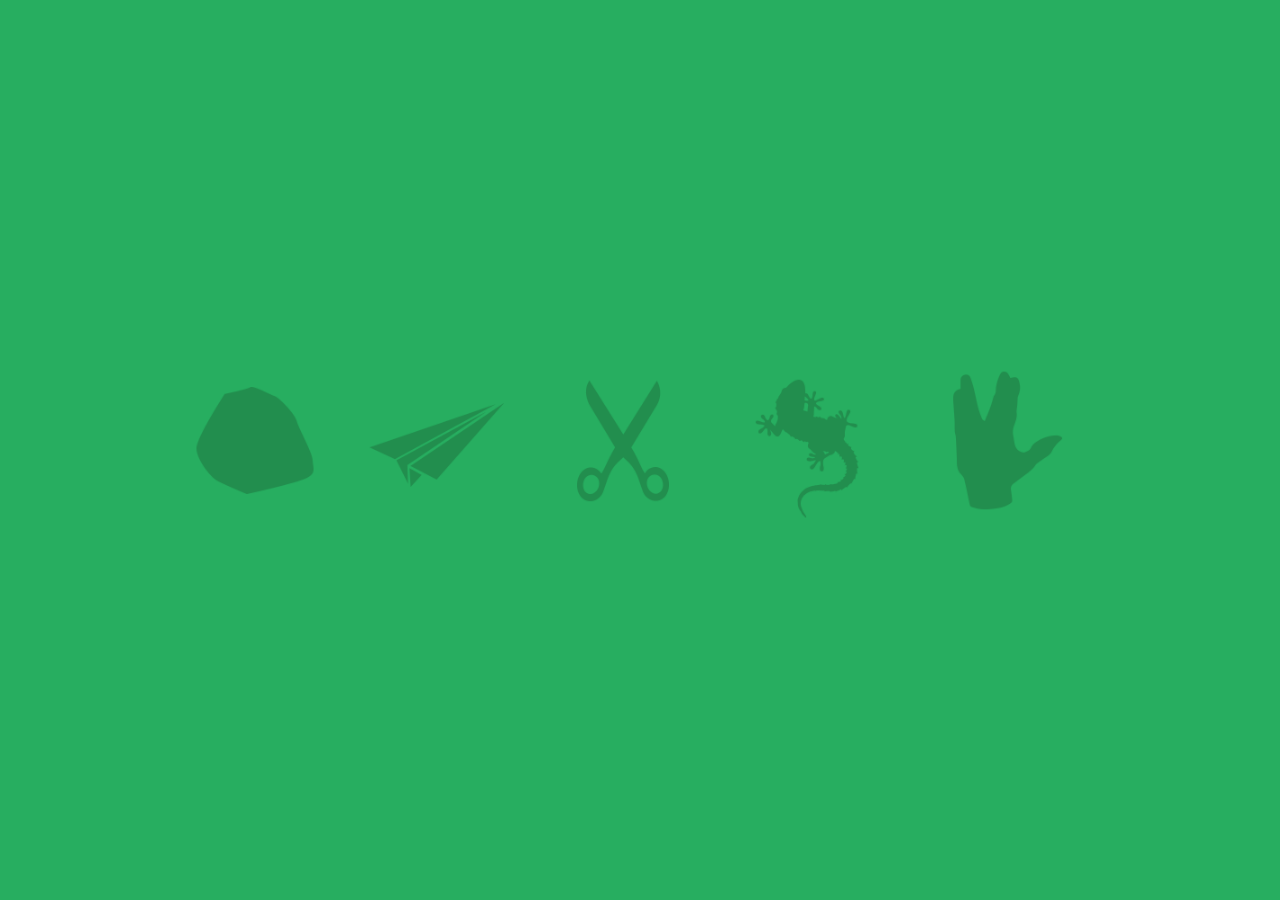
==== index.html @ 609fdbab "Add icons and simple transitions on :hover" ====
<html>

  <head>
    <title>Rock Paper Scissors Lizard Spock</title>
    <link rel="stylesheet" href="css/rock_style.css">
  </head>

  <body>

    <section id="game_icons">
      <img src="images/rock.png" data-juliarrr="rock">
      <img src="images/paper.png" data-juliarrr="paper">
      <img src="images/scissors.png" data-juliarrr="scissors">
      <img src="images/lizard.png" data-juliarrr="lizard">
      <img src="images/spock.png" data-juliarrr="spock">
    </section>

  </body>

</html>
---- css/rock_style.css ----
html {
  background-color: #27ae60;
}
/*#game_icons {
  position: fixed;
  top: 50%;
  left: 50%;
  margin-top: -50px;
  margin-left: -100px;
  width: 200px;
  background-color: salmon;
}*/

#game_icons {
  margin: auto;
  height: 200px;
  width: 950px;
  position: absolute;
  top: 0; left: 0; bottom: 0; right: 0;
}

#game_icons img {
  border-radius: 50%;
  width: 180px;
  opacity: .5;
  transition: background .5s ease;
}

#game_icons img:hover {
  background-color:rgba(255,255,255,0.2);
  opacity: 1;
}
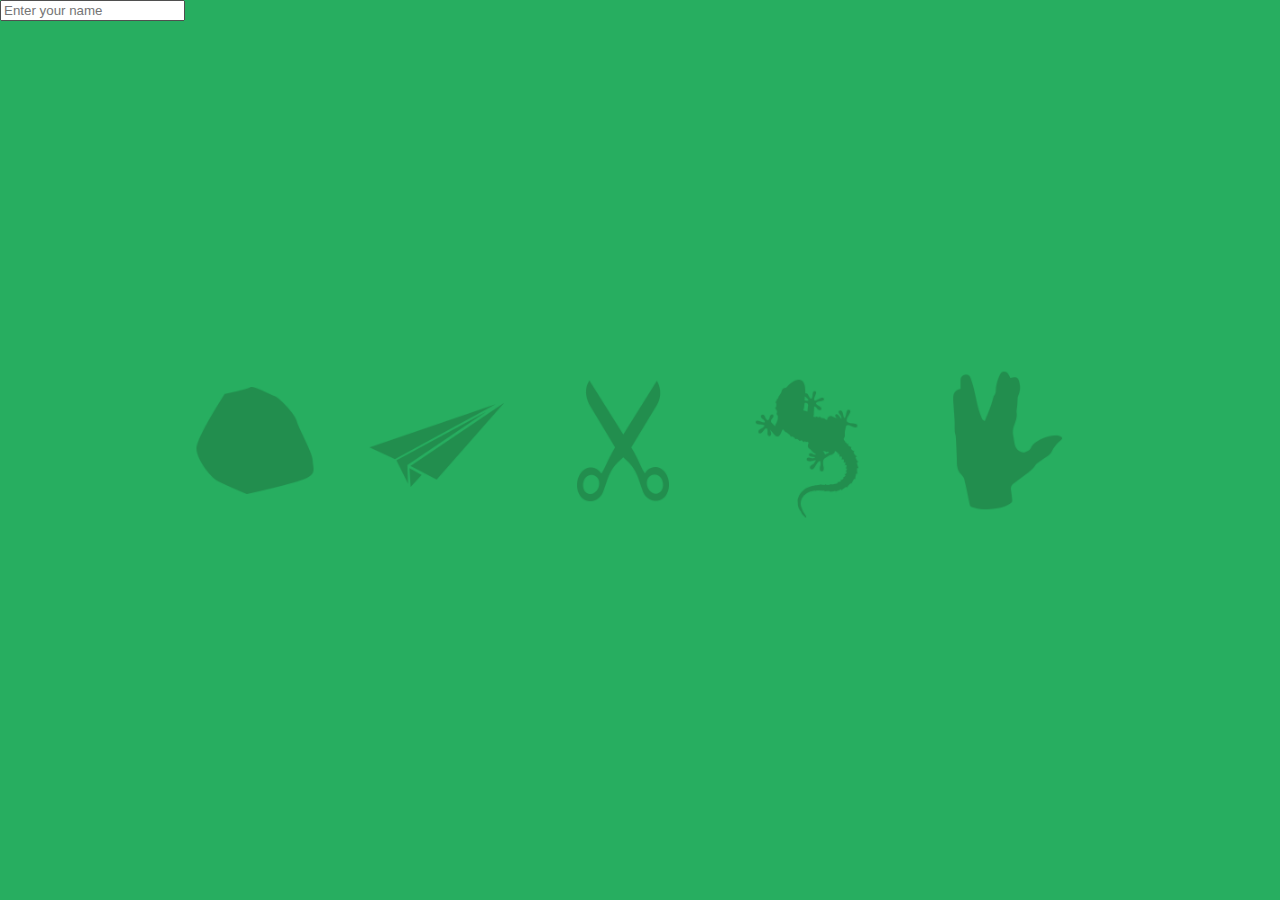
==== commit bed328df: "User can enter name which is displayed in victory message." ====
--- a/index.html
+++ b/index.html
@@ -7,6 +7,8 @@
 
   <body>
 
+    <input type="text" placeholder="Enter your name" name="input_name" id="input_name">
+
     <section id="game_icons">
       <img src="images/rock.png" data-juliarrr="rock">
       <img src="images/paper.png" data-juliarrr="paper">
@@ -15,6 +17,53 @@
       <img src="images/spock.png" data-juliarrr="spock">
     </section>
 
+    <footer id="victory_message">
+
+
+    </footer>
+
+    <script src="javascript/lib/game.js" type="text/javascript"></script>
+    <script src="javascript/lib/player.js" type="text/javascript"></script>
+    <script src='http://code.jquery.com/jquery-2.1.1.min.js'></script>
+    <script>
+      // On document load,
+      $(document).ready(function(){
+        // Once field input_name has registered the enter key
+        $('#input_name').keypress(function (e) {
+          if (e.which == 13) {
+            // playerName is equal to #input_name's value
+            var playerName = $('#input_name').val();
+            var p1 = new Player('Computer');
+            // set p2 to new instance with playerName val
+            var p2 = new Player(playerName);
+            // new game starts
+            var game = new Game(p1,p2);
+
+
+            // User clicks an image
+            $('#game_icons img').on('click', function(){
+              // iterate through images and place data-juliarr value in 'choices' array
+              var choices = $('#game_icons img').map(function(){
+                return $(this).data('juliarrr');
+              });
+              // Computer randomly picks a choice
+              // debugger;
+              p1.randomlyPicks(choices);
+              // Data value of user's choice is sent to picks()
+              p2.picks($(this).data('juliarrr'));
+              // Change background depending on choice of user
+              $('#game_icons').css('display', 'none');
+              // Change background colour of site.
+              $('body').css('background-image', 'url(images/'+game.winner().pick+'_bg.jpg)').css('background-size','cover');
+              // Display footer bar
+              $('#victory_message').css('visibility', 'visible').text(game.victoryMessage()).prependTo('footer');
+              // Adds 'Try again?' link to footer
+              $('#victory_message').append("<a href='index.html'>Try again?</a>");
+            });
+           };
+          });
+        });
+    </script>
   </body>
 
 </html>--- a/css/rock_style.css
+++ b/css/rock_style.css
@@ -1,5 +1,7 @@
-html {
+body {
   background-color: #27ae60;
+  margin: 0;
+  padding: 0;
 }
 /*#game_icons {
   position: fixed;
@@ -29,4 +31,12 @@
 #game_icons img:hover {
   background-color:rgba(255,255,255,0.2);
   opacity: 1;
-}+}
+
+#victory_message {
+  background-color: #27ae60;
+  height: 220px;
+  position: absolute;
+  bottom: 0;
+  width: 100%;
+  visibility: hidden;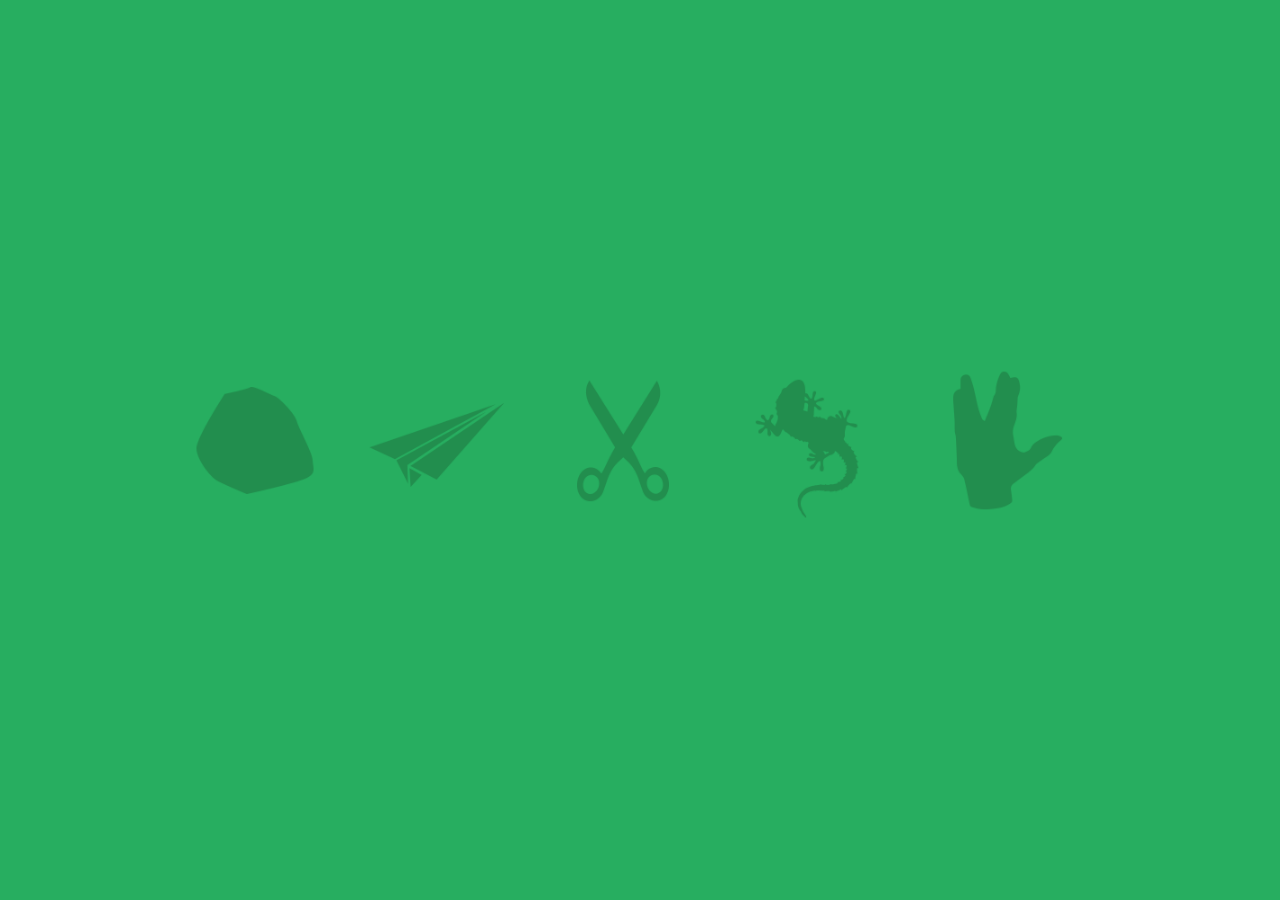
==== commit dec5536b: "Winner and Draw messages working." ====
--- a/index.html
+++ b/index.html
@@ -7,8 +7,8 @@
 
   <body>
 
-    <input type="text" placeholder="Enter your name" name="input_name" id="input_name">
-
+<!--     <input type="text" placeholder="Enter your name" name="input_name" id="input_name">
+ -->
     <section id="game_icons">
       <img src="images/rock.png" data-juliarrr="rock">
       <img src="images/paper.png" data-juliarrr="paper">
@@ -29,40 +29,37 @@
       // On document load,
       $(document).ready(function(){
         // Once field input_name has registered the enter key
-        $('#input_name').keypress(function (e) {
-          if (e.which == 13) {
-            // playerName is equal to #input_name's value
-            var playerName = $('#input_name').val();
-            var p1 = new Player('Computer');
-            // set p2 to new instance with playerName val
-            var p2 = new Player(playerName);
-            // new game starts
-            var game = new Game(p1,p2);
 
+        // playerName is equal to #input_name's value
+        var playerName = $('#input_name').val();
+        var p1 = new Player('Computer');
+        // set p2 to new instance with playerName val
+        var p2 = new Player('User');
+        // new game starts
+        var game = new Game(p1,p2);
 
-            // User clicks an image
-            $('#game_icons img').on('click', function(){
-              // iterate through images and place data-juliarr value in 'choices' array
-              var choices = $('#game_icons img').map(function(){
-                return $(this).data('juliarrr');
-              });
-              // Computer randomly picks a choice
-              // debugger;
-              p1.randomlyPicks(choices);
-              // Data value of user's choice is sent to picks()
-              p2.picks($(this).data('juliarrr'));
-              // Change background depending on choice of user
-              $('#game_icons').css('display', 'none');
-              // Change background colour of site.
-              $('body').css('background-image', 'url(images/'+game.winner().pick+'_bg.jpg)').css('background-size','cover');
-              // Display footer bar
-              $('#victory_message').css('visibility', 'visible').text(game.victoryMessage()).prependTo('footer');
-              // Adds 'Try again?' link to footer
-              $('#victory_message').append("<a href='index.html'>Try again?</a>");
-            });
-           };
+        // User clicks an image
+        $('#game_icons img').on('click', function(){
+          // iterate through images and place data-juliarr value in 'choices' array
+          var choices = $('#game_icons img').map(function(){
+            return $(this).data('juliarrr');
           });
+          // Computer randomly picks a choice
+          p1.randomlyPicks(choices);
+          // Data value of user's choice is sent to picks()
+          p2.picks($(this).data('juliarrr'));
+          // Change background depending on choice of user
+          $('#game_icons').css('display', 'none');
+          // Change background colour of site.
+          $('body').css('background-image', 'url(images/'+game.winner().pick+'_bg.jpg)').css('background-size','cover');
+          // Display footer bar
+          $('#victory_message').css('visibility', 'visible').text(game.victoryMessage()).prependTo('footer');
+          // Adds 'Try again?' link to footer
+          $('#victory_message').append("<button class='try_again'>Try again?</button>");
+          $('#victory_message').append("<a href='index.html'>New Player</a>");
+
         });
+      });
     </script>
   </body>
 
--- a/css/rock_style.css
+++ b/css/rock_style.css
@@ -32,7 +32,10 @@
   background-color:rgba(255,255,255,0.2);
   opacity: 1;
 }
+#input_name {
 
+
+}
 #victory_message {
   background-color: #27ae60;
   height: 220px;
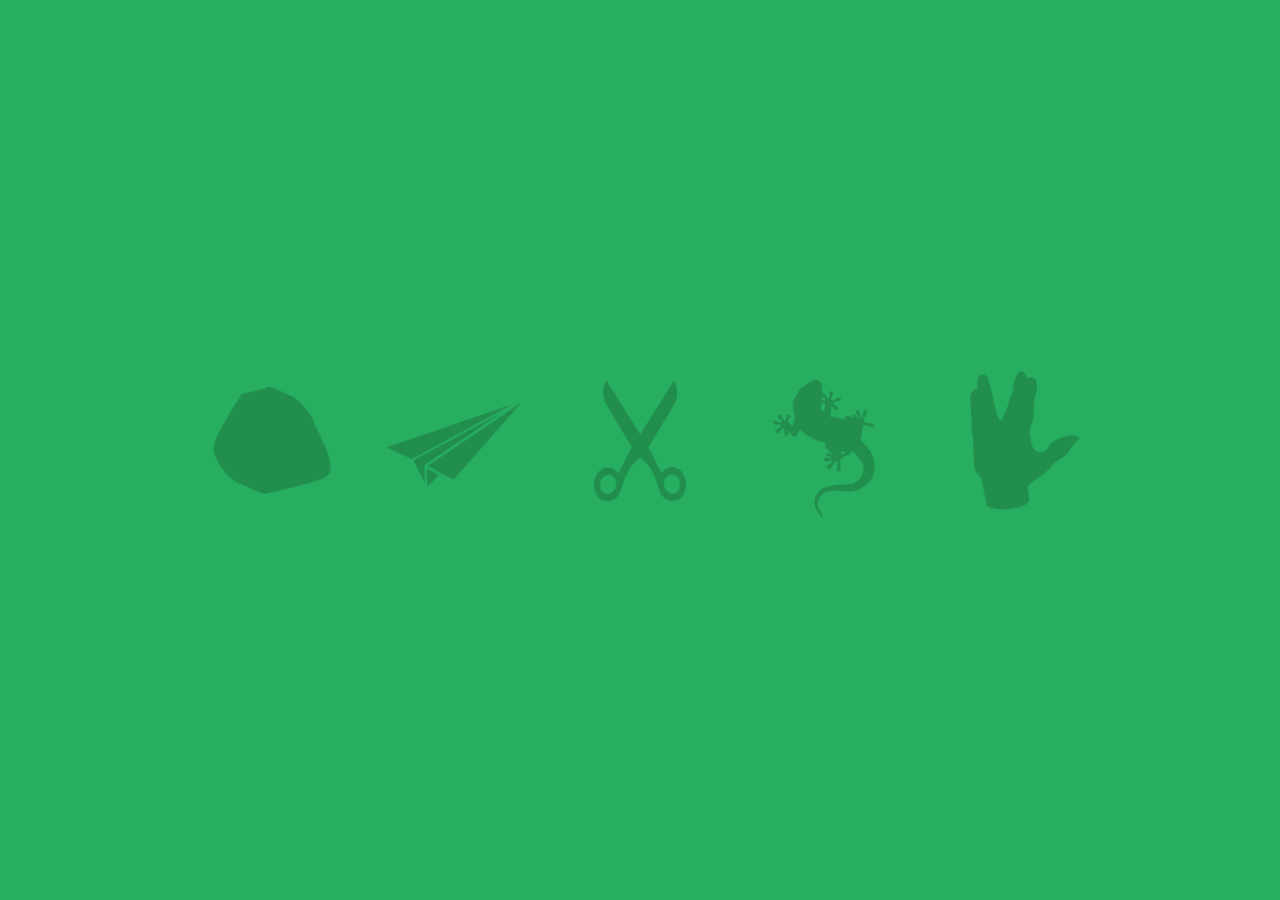
==== commit ebc0e6c0: "Final styling. Purple images & horizontal result history. Solid background removed" ====
--- a/index.html
+++ b/index.html
@@ -6,9 +6,6 @@
   </head>
 
   <body>
-
-<!--     <input type="text" placeholder="Enter your name" name="input_name" id="input_name">
- -->
     <section id="game_icons">
       <img src="images/rock.png" data-juliarrr="rock">
       <img src="images/paper.png" data-juliarrr="paper">
@@ -17,9 +14,10 @@
       <img src="images/spock.png" data-juliarrr="spock">
     </section>
 
+    <ul id="results">
+    </ul>
+
     <footer id="victory_message">
-
-
     </footer>
 
     <script src="javascript/lib/game.js" type="text/javascript"></script>
@@ -51,14 +49,21 @@
           // Change background depending on choice of user
           $('#game_icons').css('display', 'none');
           // Change background colour of site.
-          $('body').css('background-image', 'url(images/'+game.winner().pick+'_bg.jpg)').css('background-size','cover');
+          $('body').css('background-image', 'url(images/'+game.winner().pick+'_bg.jpg)').css('-webkit-background-size','cover').css('repeat','no-repeat');
           // Display footer bar
           $('#victory_message').css('visibility', 'visible').text(game.victoryMessage()).prependTo('footer');
-          // Adds 'Try again?' link to footer
-          $('#victory_message').append("<button class='try_again'>Try again?</button>");
-          $('#victory_message').append("<a href='index.html'>New Player</a>");
+        });
 
+        $('footer').on('click', function(){
+          $('body').css('background-image', 'none');
+          $('#game_icons').css('display', 'initial');
+          $('<li>' + game.victoryMessage() + '</li>').prependTo('#results').slideDown();
+          $('li:gt(4)').fadeOut(function(){
+            $(this).remove();
+          });
+          $(this).css('visibility', 'hidden');
         });
+
       });
     </script>
   </body>
--- a/css/rock_style.css
+++ b/css/rock_style.css
@@ -1,17 +1,15 @@
-body {
-  background-color: #27ae60;
+@import url(http://fonts.googleapis.com/css?family=Lato:900,900italic);
+
+html, body {
+  text-align: center;
+  color: #FFFFFF;
   margin: 0;
   padding: 0;
 }
-/*#game_icons {
-  position: fixed;
-  top: 50%;
-  left: 50%;
-  margin-top: -50px;
-  margin-left: -100px;
-  width: 200px;
-  background-color: salmon;
-}*/
+
+body {
+  background-color: #27ae60;
+}
 
 #game_icons {
   margin: auto;
@@ -25,21 +23,40 @@
   border-radius: 50%;
   width: 180px;
   opacity: .5;
-  transition: background .5s ease;
+  transition: background .75s ease;
 }
 
 #game_icons img:hover {
   background-color:rgba(255,255,255,0.2);
   opacity: 1;
 }
-#input_name {
+#results, #victory_message {
+  font-family: 'Lato', 'Helvetica Neue', sans-serif;
+  text-transform: uppercase;
+  list-style: none;
+  font-style: italic;
+}
+#results {
+  padding: 10px 40px;
+  list-style: none;
+  text-shadow: 2px 2px 0px #0e3655;
+  letter-spacing: 2px;
+  line-height: 1.5em;
+}
+#results li {
+  display: inline;
+  margin-left: 15px;
+  margin-right: 15px;
+}
 
-
-}
 #victory_message {
-  background-color: #27ae60;
-  height: 220px;
+  padding: 25px 0px 25px 0px;
   position: absolute;
   bottom: 0;
   width: 100%;
-  visibility: hidden;+  margin: 0 auto;
+  font-size: 60px;
+  visibility: hidden;
+  letter-spacing: 3px;
+  text-shadow: 4px 5px 0px #0e3655;
+}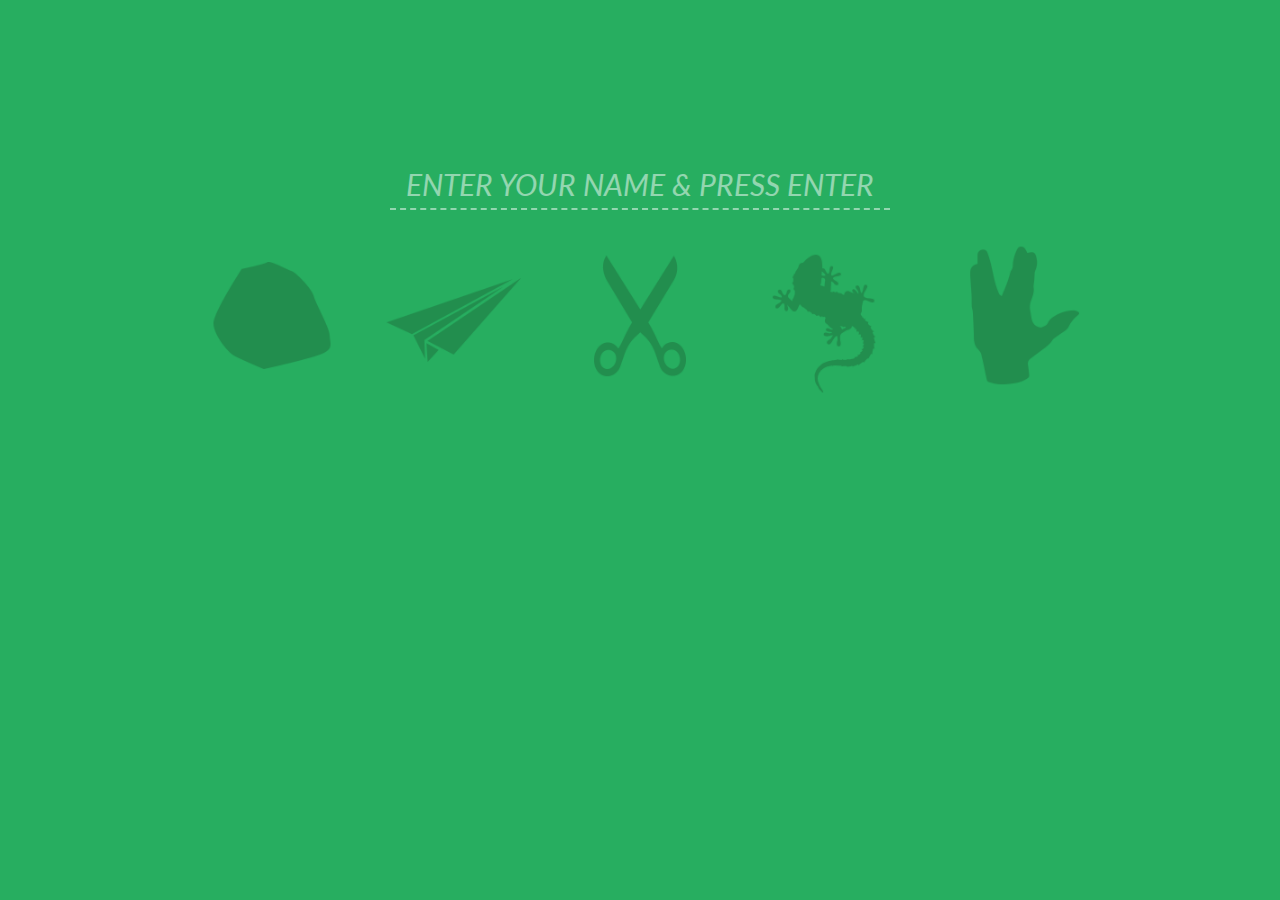
==== commit 0543ab4b: "Merge pull request #1 from roidriscoll/master" ====
--- a/index.html
+++ b/index.html
@@ -6,6 +6,8 @@
   </head>
 
   <body>
+    <input type="text" placeholder="Enter your name & press enter" name="input_name" id="input_name" autocomplete="off">
+
     <section id="game_icons">
       <img src="images/rock.png" data-juliarrr="rock">
       <img src="images/paper.png" data-juliarrr="paper">
@@ -23,49 +25,7 @@
     <script src="javascript/lib/game.js" type="text/javascript"></script>
     <script src="javascript/lib/player.js" type="text/javascript"></script>
     <script src='http://code.jquery.com/jquery-2.1.1.min.js'></script>
-    <script>
-      // On document load,
-      $(document).ready(function(){
-        // Once field input_name has registered the enter key
-
-        // playerName is equal to #input_name's value
-        var playerName = $('#input_name').val();
-        var p1 = new Player('Computer');
-        // set p2 to new instance with playerName val
-        var p2 = new Player('User');
-        // new game starts
-        var game = new Game(p1,p2);
-
-        // User clicks an image
-        $('#game_icons img').on('click', function(){
-          // iterate through images and place data-juliarr value in 'choices' array
-          var choices = $('#game_icons img').map(function(){
-            return $(this).data('juliarrr');
-          });
-          // Computer randomly picks a choice
-          p1.randomlyPicks(choices);
-          // Data value of user's choice is sent to picks()
-          p2.picks($(this).data('juliarrr'));
-          // Change background depending on choice of user
-          $('#game_icons').css('display', 'none');
-          // Change background colour of site.
-          $('body').css('background-image', 'url(images/'+game.winner().pick+'_bg.jpg)').css('-webkit-background-size','cover').css('repeat','no-repeat');
-          // Display footer bar
-          $('#victory_message').css('visibility', 'visible').text(game.victoryMessage()).prependTo('footer');
-        });
-
-        $('footer').on('click', function(){
-          $('body').css('background-image', 'none');
-          $('#game_icons').css('display', 'initial');
-          $('<li>' + game.victoryMessage() + '</li>').prependTo('#results').slideDown();
-          $('li:gt(4)').fadeOut(function(){
-            $(this).remove();
-          });
-          $(this).css('visibility', 'hidden');
-        });
-
-      });
-    </script>
+    <script src="javascript/lib/interface.js"></script>
   </body>
 
 </html>--- a/css/rock_style.css
+++ b/css/rock_style.css
@@ -6,31 +6,55 @@
   margin: 0;
   padding: 0;
 }
-
 body {
   background-color: #27ae60;
+  margin-top: 10em;
 }
-
+footer span {
+  font-size: 15px;
+  margin-top: 20px;
+}
 #game_icons {
   margin: auto;
   height: 200px;
   width: 950px;
-  position: absolute;
   top: 0; left: 0; bottom: 0; right: 0;
 }
-
 #game_icons img {
   border-radius: 50%;
   width: 180px;
   opacity: .5;
   transition: background .75s ease;
 }
-
 #game_icons img:hover {
   background-color:rgba(255,255,255,0.2);
   opacity: 1;
 }
-#results, #victory_message {
+input {
+  text-align: center;
+  width: 500px;
+  background-color: #27ae60;
+  /*margin-top: 140px;*/
+  font-size:30px;
+  border: none;
+  border-bottom: dashed 2px #FFF;
+  outline: none;
+  color: #FFF;
+  padding: .2em;
+  opacity: .5;
+}
+#input_name{
+  margin-bottom: .5em;
+}
+::-webkit-input-placeholder { color: #FFF; }
+:-moz-placeholder           { color: #FFF; }
+::-moz-placeholder          { color: #FFF; }
+:-ms-input-placeholder      { color: #FFF; }
+input:focus::-webkit-input-placeholder
+{
+    color: transparent;
+}
+#results, #victory_message, input {
   font-family: 'Lato', 'Helvetica Neue', sans-serif;
   text-transform: uppercase;
   list-style: none;
@@ -42,13 +66,18 @@
   text-shadow: 2px 2px 0px #0e3655;
   letter-spacing: 2px;
   line-height: 1.5em;
+  opacity: .25;
+  position: absolute;
+  top: 0;
+  text-align: center;
+  box-sizing: border-box;
+  width: 100%;
 }
 #results li {
   display: inline;
   margin-left: 15px;
   margin-right: 15px;
 }
-
 #victory_message {
   padding: 25px 0px 25px 0px;
   position: absolute;
